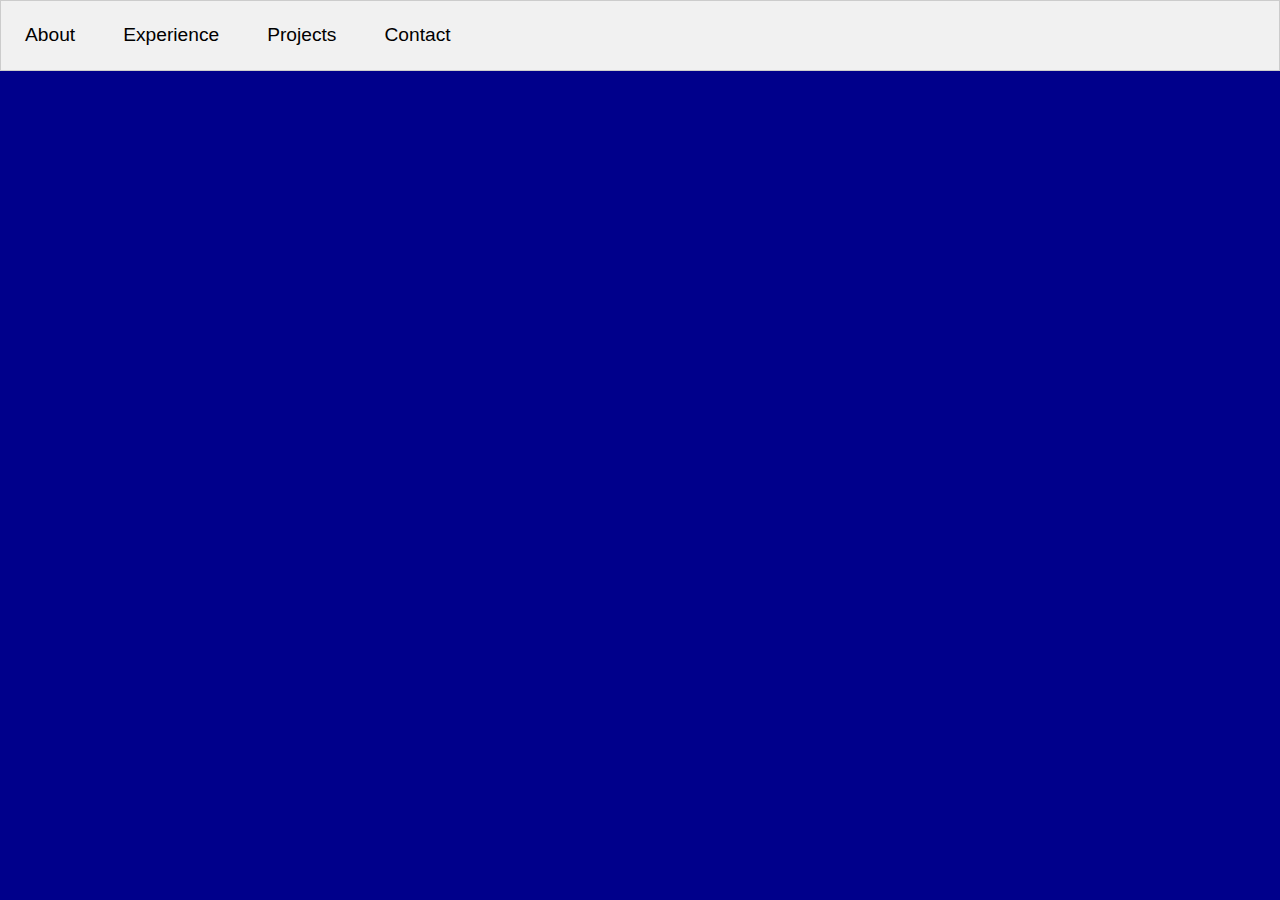
==== docs/index.html @ 97aa5683 "Updated file links" ====
<!DOCTYPE html>
<html lang="en">
  <head>
    <meta charset="UTF-8" />
    <meta name="viewport" content="width=device-width, initial-scale=1.0" />
    <!--<title>02 - Beverages</title>-->
    <link
      rel="stylesheet"
      href="https://cdn.jsdelivr.net/npm/bootstrap@5.0.2/dist/css/bootstrap.min.css"
    />
    <link rel="stylesheet" href="../styles.css" />
    <link rel="stylesheet" href="../docs/portfolio.css" />
    <script defer src="../docs/portfolio.js"></script>
  </head>
  <body>
    <div class = "tab"> 
      <button class = "tablink" onclick = "openTab(event,'About')"> About </button>
      <button class = "tablink" onclick = "openTab(event,'Experience')"> Experience </button>
      <button class = "tablink" onclick = "openTab(event,'Projects')"> Projects </button>
      <button class = "tablink" onclick = "openTab(event,'Contact')"> Contact </button>
    </div>  

    <div id="About" class="tabcontent">
      <section class="grid-container grid-container-1">
        <div class="grid-item item1">
          <img 
            src = "../docs/images/Ivan_Lopez.jpg" 
            alt = "Ivan_Lopez"
            width = "200"
            height = "275"
          \>
        </div>    
        <div class="grid-item item2">
          <h1>
            About
          </h1>
          <p> 
            Hello! I am Ivan Lopez. I am currently a student at Portland State University, 
            where I am majoring in Computer Science with a minor in Electrical Engineering 
            and Mathematics.
           
            My current professional interests include seeking to further learn and apply 
            skills related to Web Development, Machine Learning, and Software Engineering.  
          </p>
        </div> 
        <div class="grid-item item3"> 
          <img 
            src = "../docs/images/SHPE_Logo.png"
            alt = "SHPE_Logo"
            width = "300"
            height = "150"
            />
        </div>
        <div class="grid-item item2">
          <h2>
            Volunteering
          </h2>
          <p> 
            Outside of school, I do enjoy helping out in the community. I have primarily 
            been helping the 'SHPE: Leading Hispanics in STEM' Chapter at PSU, where we have
            been able to provide different events, opportunities, and conferences for students
            to take advantage of. SHPE has been instrumental to laying a foundation for myself
            and other students, and I wish to continue this for future students.
          </p>
      </section> 
    </div>
      
    <div id="Experience" class="tabcontent">
      <section class="grid-container grid-container-2">
        <div class="grid-item item1">
          <img 
            src = "../docs/images/IvanLopez_Resume.JPG"
            alt = "Ivan_Lopez_Resume"
            width = "500"
            height = "650"
          \>
        </div>     
      </section>
    </div> 

    <div id="Projects" class="tabcontent"> 
      <section class="grid-container grid-container-1">
        <div class="grid-item item1">
          <img 
            src = "../docs/images/Traffic_Scale_Model.JPG" 
            alt = "Intersection_Scale_Model"
            width = "400"
            height = "300"
          \>
        </div>    
        <div class="grid-item item2">
          <h1>
            Projects
          </h1>
          <h2>
            Intersection Scale Model:
          </h2>
          <p> 
            The Scale Model was a 3-person group class project for ECE 102 aimed at simulating
            a 4-way intersection. For this project, we utilized the Labjack microcontroller interfaced
            with MATLAB. I was personally in charge of handling the software functionality, which consisted of several
            digital I/O on the controller, inputs on buttons for the pedestrian indicator, and the intersection lights.   
          </p>
          <p>
            Link:
            <a 
              href="https://drive.google.com/file/d/19dMo_qWuNORSKhErBv6RAjY-vl_8Q7aX/view?usp=sharing">
              Traffic Interection Project Report
            </a> 
          </p>
        </div> 
        <div class="grid-item item3"> 
          <img 
            src = "../docs/images/ChocAn_Data_Processing_System.JPG"
            alt = "ChocAn_Data_Processing_System"
            width = "400"
            height = "300"
            />
        </div>
        <div class="grid-item item4"> 
          <h2>
            ChocAn Data Processing System:
          </h2>
          <p> 
            The ChocAn System was a 6-person group project for CS300. The purpose of the project
            was to create a data-processing system to help individuals with chocolate addiction.
            We followed proper software engineering proceedures and created requirements, design, 
            testing, and report plans to help throughout the process. I was personally responsible
            of programming the generation of reports created for the manager and provider users, which
            ranged from weekly users, costs, and services provided.
          </p>
          <p>
            Link:
            <a 
              href="https://drive.google.com/file/d/1V-B7hhOLB7sfjOKd3uFWdWl7L23kuAiR/view?usp=sharing">
              ChocAn Data Processing System Slides
            </a> 
          </p>
      </section> 
    </div> 

    <div id="Contact" class="tabcontent">
      <section class="grid-container grid-container-2">
        <form class = "bg-light border rounded mx-auto p-4">
          <h1>Contact Form</h1>
          <div class = "form-group">
            <label for = "Name"> Name: </label>
            <input type = "Name" class="form-control" id="Name" placeholder=""><br>
          </div> 
          <div class = "form-group">
            <label for = "Email"> Email: </label>
            <input type = "Email" class="form-control" id="Email" placeholder=""><br>
          </div>    
          <div class = "form-group">
            <label for = "Message"> Message: </label>
            <input type = "Message" class = "form-control" id = "Message" placeholder="Enter Message" ><br>
          </div>
          <input type="submit" class="btn btn-primary" value="Submit" />
          <input type="reset" class="btn btn-secondary" value="Reset" />
        </form>
      </section>
    </div> 
  </body>
</html>
---- styles.css ----
* {
  box-sizing: border-box;
}

:root {
  --white: #ffffff;
  --gray1: #333333;
  --gray2: #555555;
  --gray3: #cccccc;
  --gray4: #aaaaaa;

  --black: #080808;
  --teal: #006060;
  --lightteal: #008080;
  --purple: #800080;
  --navy: #000080;
  --cyan: #17a2b8;
  --violetred: #c71585;
  --red: #ff0000;
  --orange: #ffa500;
  --green: #006400;
}

body {
  font-family: 'Open Sans', 'Helvetica Neue', sans-serif;
  font-size: 1.2em;
  color: var(--gray1);
}

form {
  width: 400px;
}

.flex-item,
.grid-item {
  padding: 10px;
  background-color: var(--purple);
  color: var(--white);
  font-size: 2.4em;
  text-align: center;
}

.flex-item {
  width: 160px;
  height: 80px;
  margin: 1px;
}
---- docs/portfolio.css ----
body{
  background-color: darkblue; 
  font-family:'Gill Sans', 'Gill Sans MT', Calibri, 'Trebuchet MS', sans-serif;
}

h1{
  font-size: 40px;
}

h2{
  font-size: 30px;
}

p{
  font-size: 20px;
}

/* Style the tab */
.tab {
  overflow: hidden;
  border: 1px solid #ccc;
  background-color: #f1f1f1;
}

/* Style the buttons that are used to open the tab content */
.tab button {
  background-color: inherit;
  float: left;
  border: none;
  outline: none;
  cursor: pointer;
  padding: 20px 24px;
  transition: 0.3s;
}

/* Change background color of buttons on hover */
.tab button:hover {
  background-color: #ddd;
}

/* Create an active/current tablink class */
.tab button.active {
  background-color: #ccc;
}

/* Style the tab content */
.tabcontent {
  display: none;
  padding: 10px 20px 10px 20px;
  border-top: none;
  border-color: transparent;
}

.grid-container{
  display: grid;
  gap: 10px; 
  background-color: transparent;
}

.grid-container > div{ 
  background-color: transparent; 
}

@media (max-width: 769px){
  .grid-container-1 .grid-container-2{ 
    grid-template-columns: 100%;
    grid-template-rows: auto;  
  } 
}

@media (min-width: 1025px){
  .grid-container-1{
    grid-template-columns: 40% 60%;
    grid-template-rows: auto;
  }
  .grid-container-2{
    grid-template-columns: 100%;
    grid-template-rows: auto;
  }
}

form{
  font-size: 30px;
  width: 400px; 
}
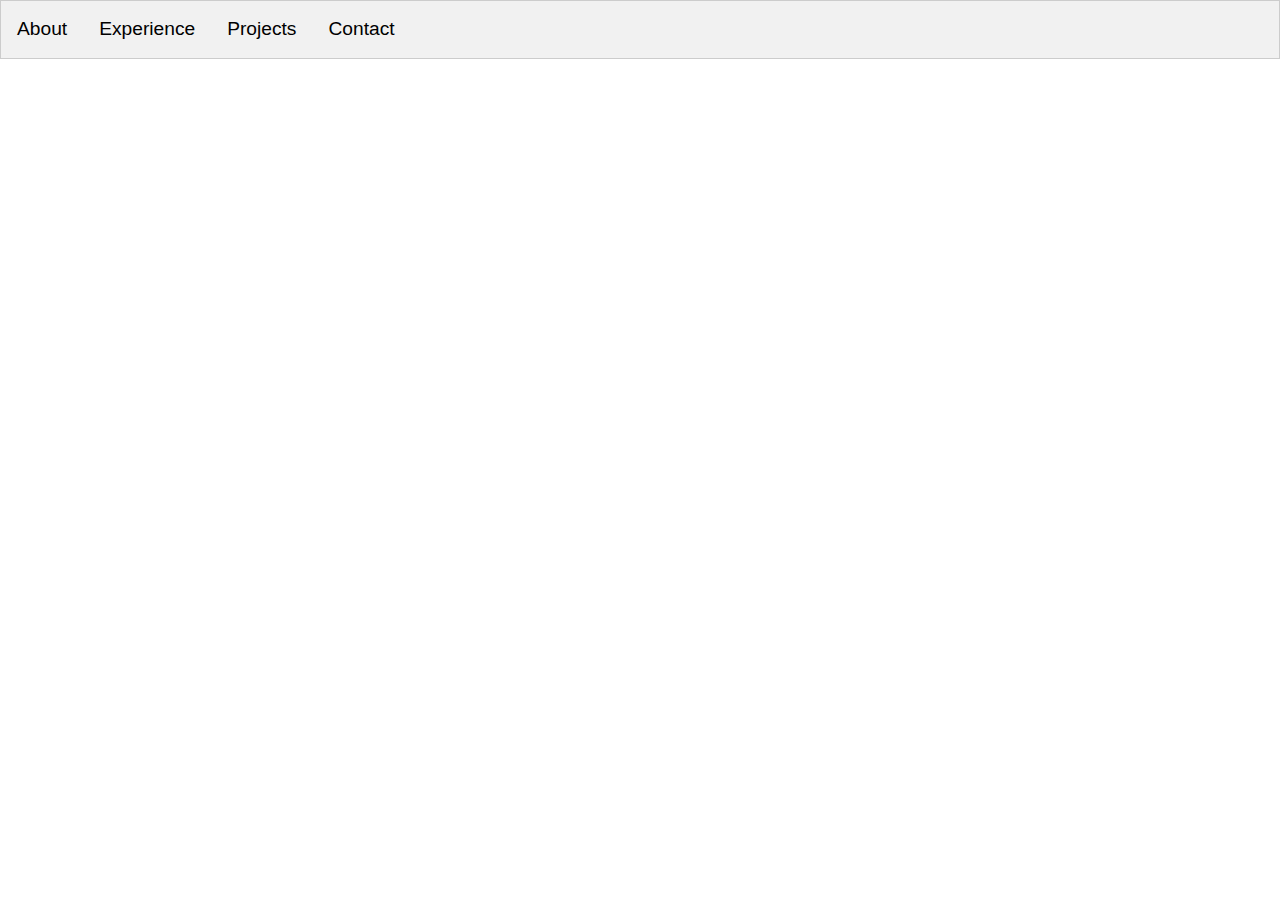
==== commit 9f63b06d: "Fixing images" ====
--- a/docs/index.html
+++ b/docs/index.html
@@ -9,8 +9,8 @@
       href="https://cdn.jsdelivr.net/npm/bootstrap@5.0.2/dist/css/bootstrap.min.css"
     />
     <link rel="stylesheet" href="../styles.css" />
-    <link rel="stylesheet" href="../docs/portfolio.css" />
-    <script defer src="../docs/portfolio.js"></script>
+    <link rel="stylesheet" href="../portfolio.css" />
+    <script defer src="../portfolio.js"></script>
   </head>
   <body>
     <div class = "tab"> 
--- a/portfolio.css
+++ b/portfolio.css
@@ -0,0 +1,36 @@
+
+/* Style the tab */
+.tab {
+  overflow: hidden;
+  border: 1px solid #ccc;
+  background-color: #f1f1f1;
+}
+
+/* Style the buttons that are used to open the tab content */
+.tab button {
+  background-color: inherit;
+  float: left;
+  border: none;
+  outline: none;
+  cursor: pointer;
+  padding: 14px 16px;
+  transition: 0.3s;
+}
+
+/* Change background color of buttons on hover */
+.tab button:hover {
+  background-color: #ddd;
+}
+
+/* Create an active/current tablink class */
+.tab button.active {
+  background-color: #ccc;
+}
+
+/* Style the tab content */
+.tabcontent {
+  display: none;
+  padding: 6px 12px;
+  /*border: 1px solid #ccc;*/
+  border-top: none;
+}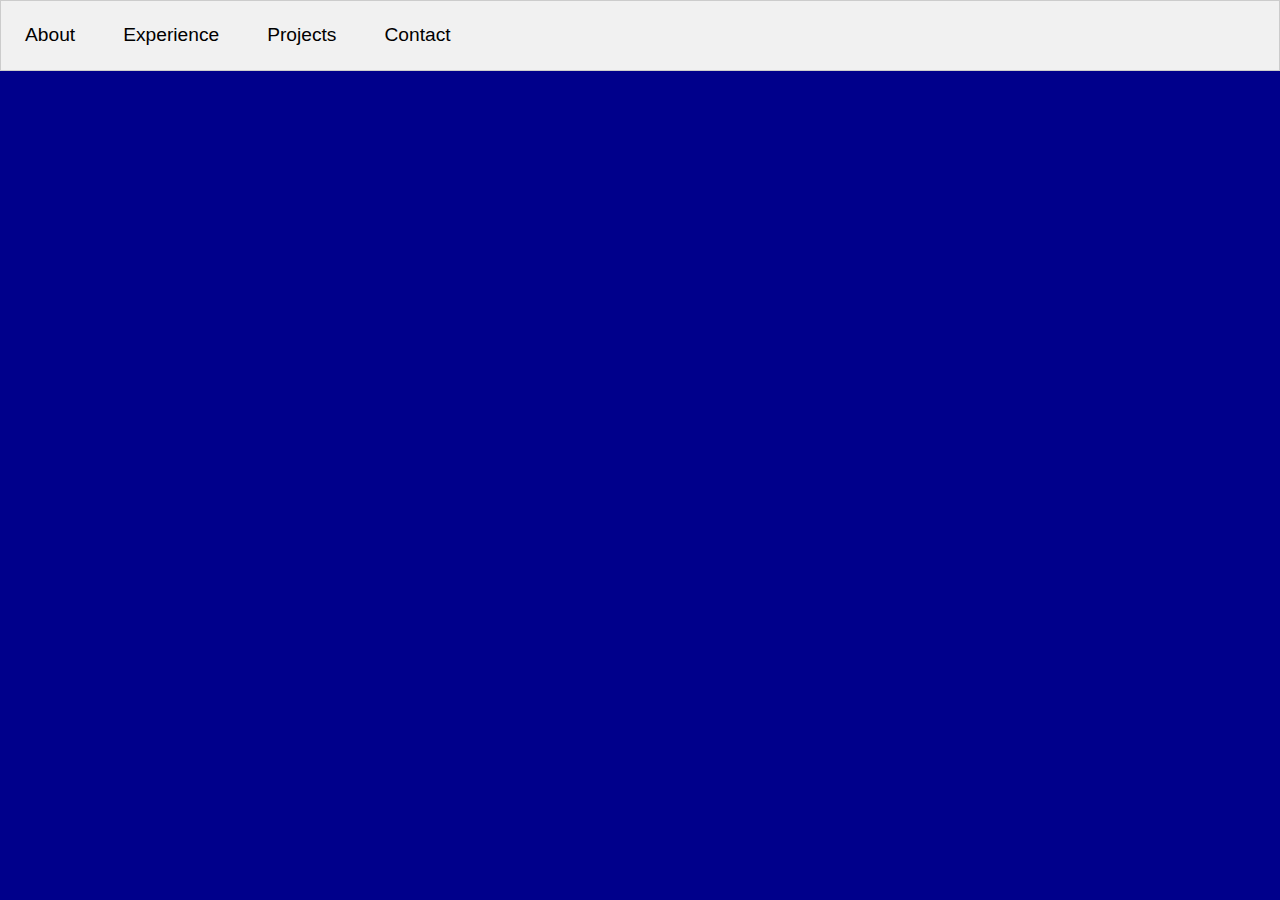
==== commit fd2fd4ed: "Fixing Images" ====
--- a/docs/index.html
+++ b/docs/index.html
@@ -9,8 +9,8 @@
       href="https://cdn.jsdelivr.net/npm/bootstrap@5.0.2/dist/css/bootstrap.min.css"
     />
     <link rel="stylesheet" href="../styles.css" />
-    <link rel="stylesheet" href="../portfolio.css" />
-    <script defer src="../portfolio.js"></script>
+    <link rel="stylesheet" href="../docs/portfolio.css"/>
+    <script defer src="../docs/portfolio.js"></script>
   </head>
   <body>
     <div class = "tab"> 
--- a/docs/portfolio.css
+++ b/docs/portfolio.css
@@ -0,0 +1,86 @@
+
+body{
+  background-color: darkblue; 
+  font-family:'Gill Sans', 'Gill Sans MT', Calibri, 'Trebuchet MS', sans-serif;
+}
+
+h1{
+  font-size: 40px;
+}
+
+h2{
+  font-size: 30px;
+}
+
+p{
+  font-size: 20px;
+}
+
+/* Style the tab */
+.tab {
+  overflow: hidden;
+  border: 1px solid #ccc;
+  background-color: #f1f1f1;
+}
+
+/* Style the buttons that are used to open the tab content */
+.tab button {
+  background-color: inherit;
+  float: left;
+  border: none;
+  outline: none;
+  cursor: pointer;
+  padding: 20px 24px;
+  transition: 0.3s;
+}
+
+/* Change background color of buttons on hover */
+.tab button:hover {
+  background-color: #ddd;
+}
+
+/* Create an active/current tablink class */
+.tab button.active {
+  background-color: #ccc;
+}
+
+/* Style the tab content */
+.tabcontent {
+  display: none;
+  padding: 10px 20px 10px 20px;
+  border-top: none;
+  border-color: transparent;
+}
+
+.grid-container{
+  display: grid;
+  gap: 10px; 
+  background-color: transparent;
+}
+
+.grid-container > div{ 
+  background-color: transparent; 
+}
+
+@media (max-width: 769px){
+  .grid-container-1 .grid-container-2{ 
+    grid-template-columns: 100%;
+    grid-template-rows: auto;  
+  } 
+}
+
+@media (min-width: 1025px){
+  .grid-container-1{
+    grid-template-columns: 40% 60%;
+    grid-template-rows: auto;
+  }
+  .grid-container-2{
+    grid-template-columns: 100%;
+    grid-template-rows: auto;
+  }
+}
+
+form{
+  font-size: 30px;
+  width: 400px; 
+}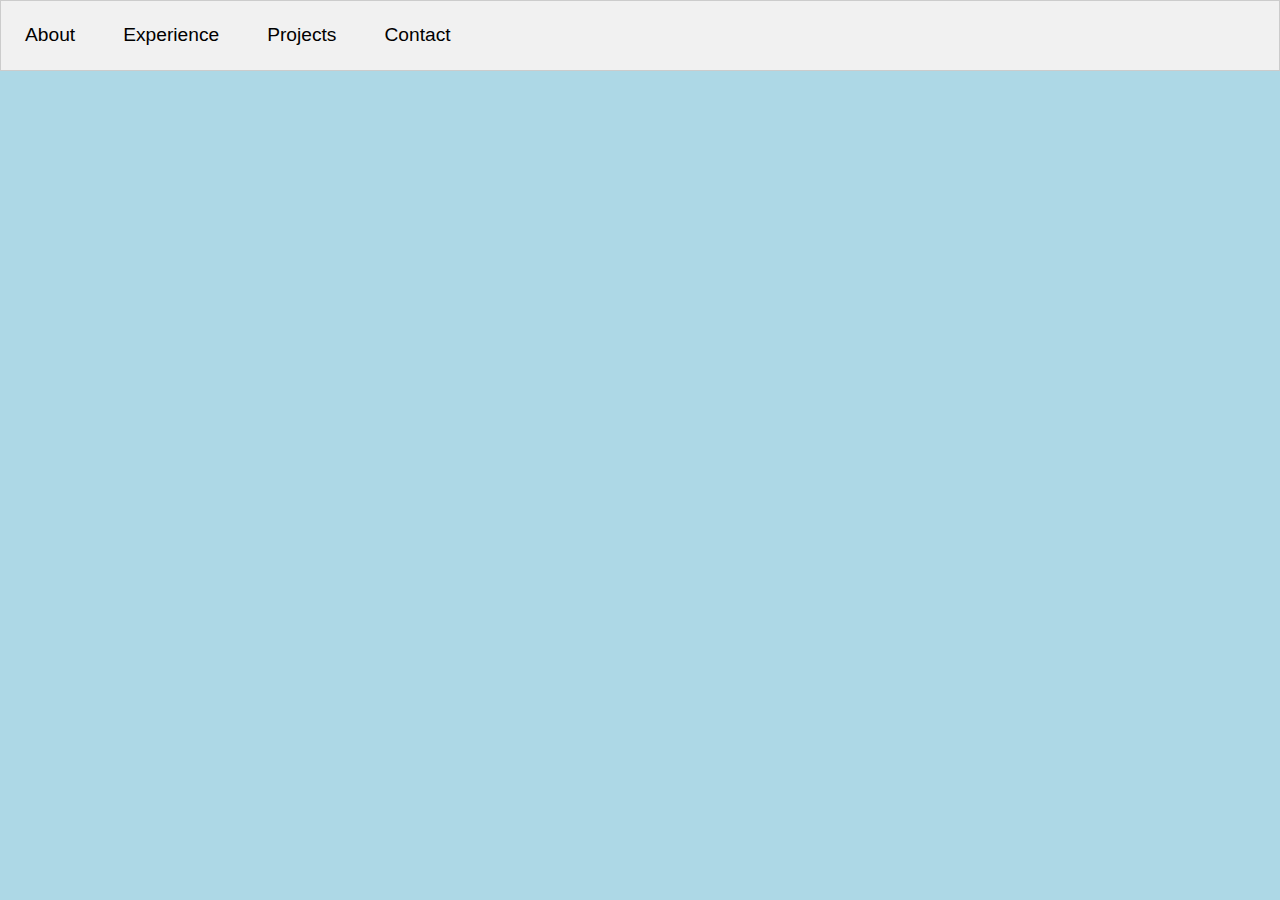
==== commit 476778e1: "Fixing site" ====
--- a/docs/index.html
+++ b/docs/index.html
@@ -9,8 +9,8 @@
       href="https://cdn.jsdelivr.net/npm/bootstrap@5.0.2/dist/css/bootstrap.min.css"
     />
     <link rel="stylesheet" href="../styles.css" />
-    <link rel="stylesheet" href="../docs/portfolio.css"/>
-    <script defer src="../docs/portfolio.js"></script>
+    <link rel="stylesheet" href="portfolio.css"/>
+    <script defer src="portfolio.js"></script>
   </head>
   <body>
     <div class = "tab"> 
@@ -24,7 +24,7 @@
       <section class="grid-container grid-container-1">
         <div class="grid-item item1">
           <img 
-            src = "../docs/images/Ivan_Lopez.jpg" 
+            src = "/images/Ivan_Lopez.jpg" 
             alt = "Ivan_Lopez"
             width = "200"
             height = "275"
@@ -45,7 +45,7 @@
         </div> 
         <div class="grid-item item3"> 
           <img 
-            src = "../docs/images/SHPE_Logo.png"
+            src = "/images/SHPE_Logo.png"
             alt = "SHPE_Logo"
             width = "300"
             height = "150"
@@ -69,7 +69,7 @@
       <section class="grid-container grid-container-2">
         <div class="grid-item item1">
           <img 
-            src = "../docs/images/IvanLopez_Resume.JPG"
+            src = "/images/IvanLopez_Resume.JPG"
             alt = "Ivan_Lopez_Resume"
             width = "500"
             height = "650"
@@ -82,7 +82,7 @@
       <section class="grid-container grid-container-1">
         <div class="grid-item item1">
           <img 
-            src = "../docs/images/Traffic_Scale_Model.JPG" 
+            src = "/images/Traffic_Scale_Model.JPG" 
             alt = "Intersection_Scale_Model"
             width = "400"
             height = "300"
@@ -111,7 +111,7 @@
         </div> 
         <div class="grid-item item3"> 
           <img 
-            src = "../docs/images/ChocAn_Data_Processing_System.JPG"
+            src = "/images/ChocAn_Data_Processing_System.JPG"
             alt = "ChocAn_Data_Processing_System"
             width = "400"
             height = "300"
--- a/docs/portfolio.css
+++ b/docs/portfolio.css
@@ -1,19 +1,22 @@
 
 body{
-  background-color: darkblue; 
-  font-family:'Gill Sans', 'Gill Sans MT', Calibri, 'Trebuchet MS', sans-serif;
+  background-color: lightblue; 
+  font-family:'Gill Sans', 'Gill Sans MT', Calibri, 'Trebuchet MS', sans-serif;  
 }
 
 h1{
   font-size: 40px;
+  
 }
 
 h2{
   font-size: 30px;
+  
 }
 
 p{
   font-size: 20px;
+  
 }
 
 /* Style the tab */
@@ -55,11 +58,11 @@
 .grid-container{
   display: grid;
   gap: 10px; 
-  background-color: transparent;
+  background-color: transparent; 
 }
 
 .grid-container > div{ 
-  background-color: transparent; 
+  background-color: transparent;  
 }
 
 @media (max-width: 769px){
